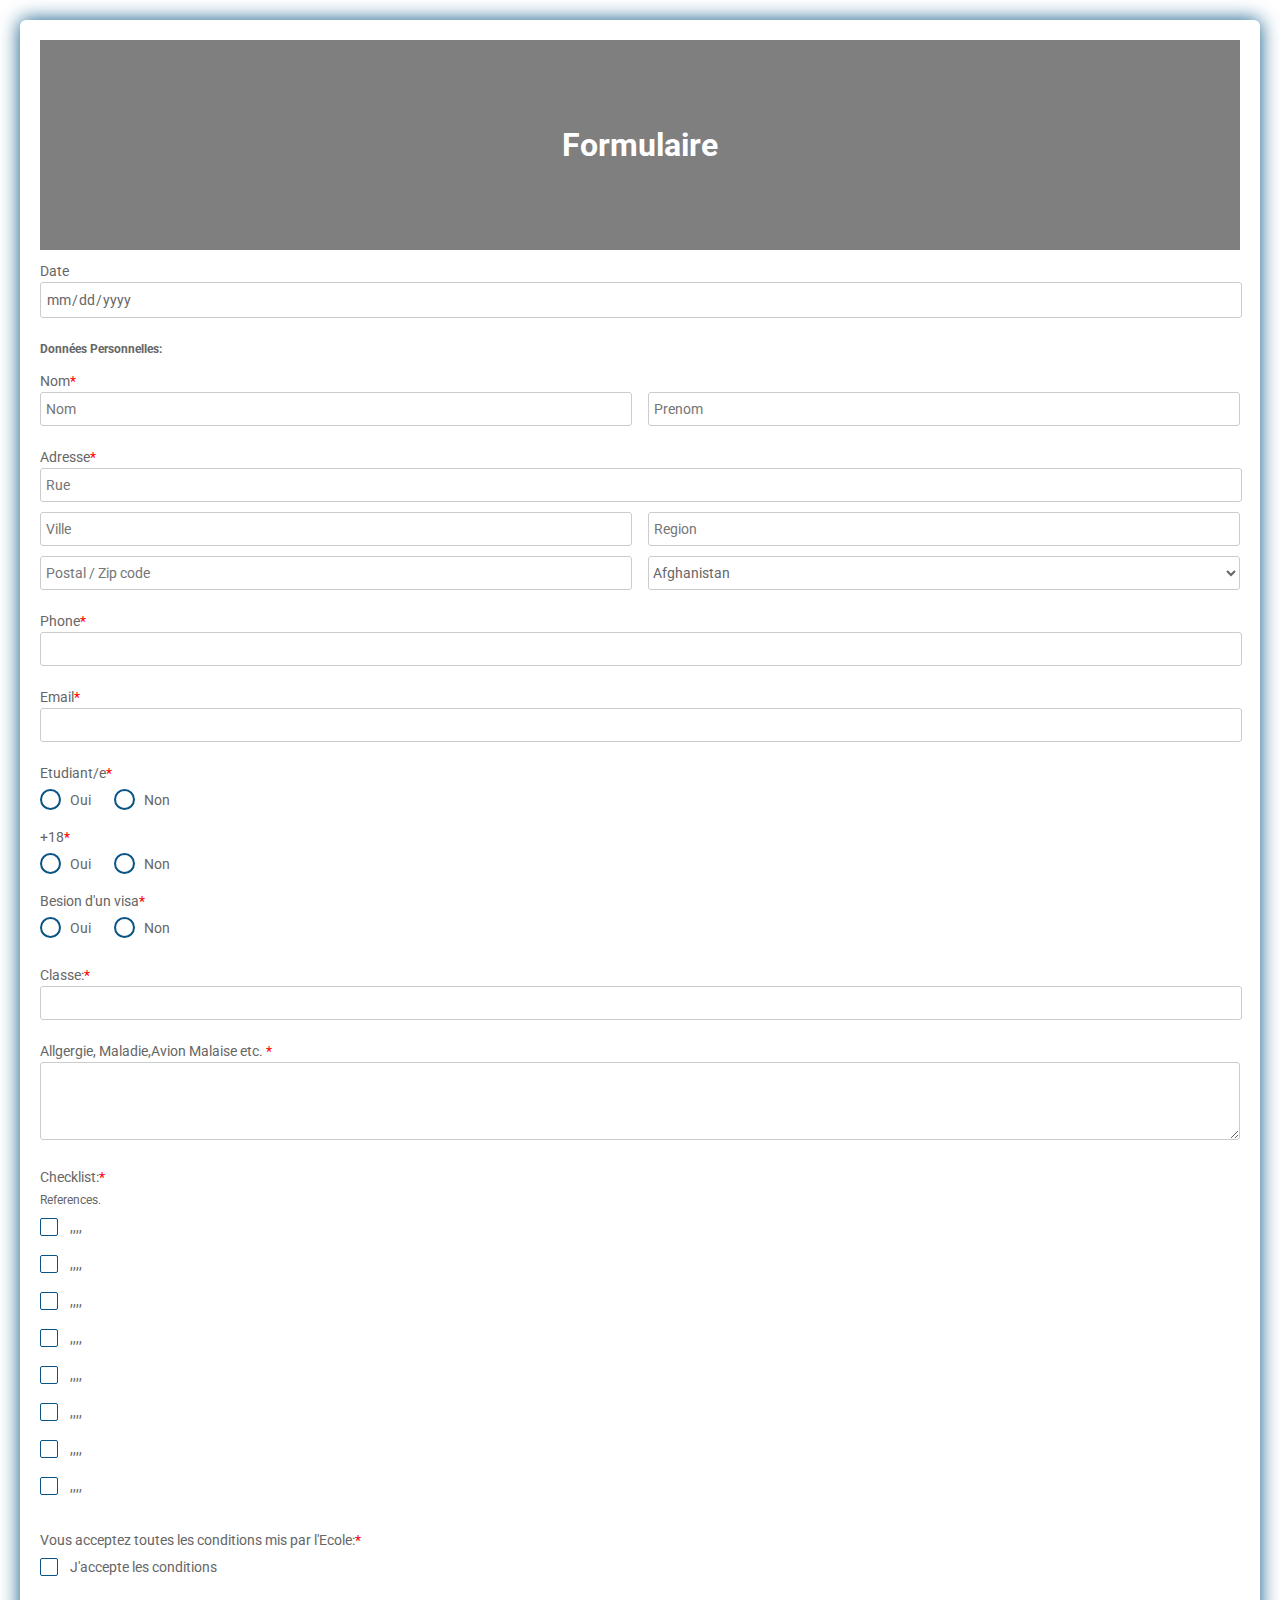
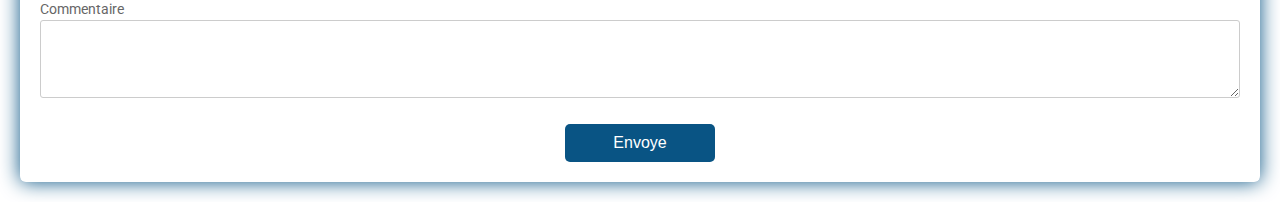
==== Projet ICT-120/go-tours/formulaire.html @ 482e05e4 "d" ====
<!DOCTYPE html>
<html>
  <head>
    <title>Formulaire</title>
    <link href="https://fonts.googleapis.com/css?family=Roboto:300,400,500,700" rel="stylesheet">
    <link rel="stylesheet" href="https://use.fontawesome.com/releases/v5.5.0/css/all.css" integrity="sha384-B4dIYHKNBt8Bc12p+WXckhzcICo0wtJAoU8YZTY5qE0Id1GSseTk6S+L3BlXeVIU" crossorigin="anonymous">
    <link rel="stylesheet" href="formulaire.css">
   <style>
     html
    </style>
  </head>
  <body>
    <div class="testbox">
    <form action="/">
      <div class="banner">
        <h1>Formulaire</h1>
      </div>
      <div class="item">    
      </div>
      <div class="item">
        <p>Date</p>
        <input type="date" name="bdate" required/>
        <i class="fas fa-calendar-alt"></i>
      </div>
      <h5>Données Personnelles:</h5>
      <div class="item">
        <p>Nom<span class="required">*</span></p>
        <div class="city-item">
        <input type="text" placeholder="Nom" name="name" required/>
        <input type="text" placeholder="Prenom" name="name" required/>
      </div>
      </div>
      <div class="item">
        <p>Adresse<span class="required">*</span></p>
        <input type="text" name="name" placeholder="Rue" required/>
        <div class="city-item">
          <input type="text" name="name" placeholder="Ville" required/>
          <input type="text" name="name" placeholder="Region" required/>
          <input type="text" name="name" placeholder="Postal / Zip code" required/>
          <select required>
            <option value="Afghanistan">Afghanistan </option>
            <option value="Afrique_Centrale">Afrique_Centrale </option>
            <option value="Afrique_du_sud">Afrique_du_Sud </option>
            <option value="Albanie">Albanie </option>
            <option value="Algerie">Algerie </option>
            <option value="Allemagne">Allemagne </option>
            <option value="Andorre">Andorre </option>
            <option value="Angola">Angola </option>
            <option value="Anguilla">Anguilla </option>
            <option value="Arabie_Saoudite">Arabie_Saoudite </option>
            <option value="Argentine">Argentine </option>
            <option value="Armenie">Armenie </option>
            <option value="Australie">Australie </option>
            <option value="Autriche">Autriche </option>
            <option value="Azerbaidjan">Azerbaidjan </option>

            <option value="Bahamas">Bahamas </option>
            <option value="Bangladesh">Bangladesh </option>
            <option value="Barbade">Barbade </option>
            <option value="Bahrein">Bahrein </option>
            <option value="Belgique">Belgique </option>
            <option value="Belize">Belize </option>
            <option value="Benin">Benin </option>
            <option value="Bermudes">Bermudes </option>
            <option value="Bielorussie">Bielorussie </option>
            <option value="Bolivie">Bolivie </option>
            <option value="Botswana">Botswana </option>
            <option value="Bhoutan">Bhoutan </option>
            <option value="Boznie_Herzegovine">Boznie_Herzegovine </option>
            <option value="Bresil">Bresil </option>
            <option value="Brunei">Brunei </option>
            <option value="Bulgarie">Bulgarie </option>
            <option value="Burkina_Faso">Burkina_Faso </option>
            <option value="Burundi">Burundi </option>

            <option value="Caiman">Caiman </option>
            <option value="Cambodge">Cambodge </option>
            <option value="Cameroun">Cameroun </option>
            <option value="Canada">Canada </option>
            <option value="Canaries">Canaries </option>
            <option value="Cap_vert">Cap_Vert </option>
            <option value="Chili">Chili </option>
            <option value="Chine">Chine </option>
            <option value="Chypre">Chypre </option>
            <option value="Colombie">Colombie </option>
            <option value="Comores">Colombie </option>
            <option value="Congo">Congo </option>
            <option value="Congo_democratique">Congo_democratique </option>
            <option value="Cook">Cook </option>
            <option value="Coree_du_Nord">Coree_du_Nord </option>
            <option value="Coree_du_Sud">Coree_du_Sud </option>
            <option value="Costa_Rica">Costa_Rica </option>
            <option value="Cote_d_Ivoire">Côte_d_Ivoire </option>
            <option value="Croatie">Croatie </option>
            <option value="Cuba">Cuba </option>

            <option value="Danemark">Danemark </option>
            <option value="Djibouti">Djibouti </option>
            <option value="Dominique">Dominique </option>

            <option value="Egypte">Egypte </option>
            <option value="Emirats_Arabes_Unis">Emirats_Arabes_Unis </option>
            <option value="Equateur">Equateur </option>
            <option value="Erythree">Erythree </option>
            <option value="Espagne">Espagne </option>
            <option value="Estonie">Estonie </option>
            <option value="Etats_Unis">Etats_Unis </option>
            <option value="Ethiopie">Ethiopie </option>

            <option value="Falkland">Falkland </option>
            <option value="Feroe">Feroe </option>
            <option value="Fidji">Fidji </option>
            <option value="Finlande">Finlande </option>
            <option value="France">France </option>

            <option value="Gabon">Gabon </option>
            <option value="Gambie">Gambie </option>
            <option value="Georgie">Georgie </option>
            <option value="Ghana">Ghana </option>
            <option value="Gibraltar">Gibraltar </option>
            <option value="Grece">Grece </option>
            <option value="Grenade">Grenade </option>
            <option value="Groenland">Groenland </option>
            <option value="Guadeloupe">Guadeloupe </option>
            <option value="Guam">Guam </option>
            <option value="Guatemala">Guatemala</option>
            <option value="Guernesey">Guernesey </option>
            <option value="Guinee">Guinee </option>
            <option value="Guinee_Bissau">Guinee_Bissau </option>
            <option value="Guinee equatoriale">Guinee_Equatoriale </option>
            <option value="Guyana">Guyana </option>
            <option value="Guyane_Francaise ">Guyane_Francaise </option>

            <option value="Haiti">Haiti </option>
            <option value="Hawaii">Hawaii </option>
            <option value="Honduras">Honduras </option>
            <option value="Hong_Kong">Hong_Kong </option>
            <option value="Hongrie">Hongrie </option>

            <option value="Inde">Inde </option>
            <option value="Indonesie">Indonesie </option>
            <option value="Iran">Iran </option>
            <option value="Iraq">Iraq </option>
            <option value="Irlande">Irlande </option>
            <option value="Islande">Islande </option>
            <option value="Israel">Israel </option>
            <option value="Italie">italie </option>

            <option value="Jamaique">Jamaique </option>
            <option value="Jan Mayen">Jan Mayen </option>
            <option value="Japon">Japon </option>
            <option value="Jersey">Jersey </option>
            <option value="Jordanie">Jordanie </option>

            <option value="Kazakhstan">Kazakhstan </option>
            <option value="Kenya">Kenya </option>
            <option value="Kirghizstan">Kirghizistan </option>
            <option value="Kiribati">Kiribati </option>
            <option value="Koweit">Koweit </option>

            <option value="Laos">Laos </option>
            <option value="Lesotho">Lesotho </option>
            <option value="Lettonie">Lettonie </option>
            <option value="Liban">Liban </option>
            <option value="Liberia">Liberia </option>
            <option value="Liechtenstein">Liechtenstein </option>
            <option value="Lituanie">Lituanie </option>
            <option value="Luxembourg">Luxembourg </option>
            <option value="Lybie">Lybie </option>

            <option value="Macao">Macao </option>
            <option value="Macedoine">Macedoine </option>
            <option value="Madagascar">Madagascar </option>
            <option value="Madère">Madère </option>
            <option value="Malaisie">Malaisie </option>
            <option value="Malawi">Malawi </option>
            <option value="Maldives">Maldives </option>
            <option value="Mali">Mali </option>
            <option value="Malte">Malte </option>
            <option value="Man">Man </option>
            <option value="Mariannes du Nord">Mariannes du Nord </option>
            <option value="Maroc">Maroc </option>
            <option value="Marshall">Marshall </option>
            <option value="Martinique">Martinique </option>
            <option value="Maurice">Maurice </option>
            <option value="Mauritanie">Mauritanie </option>
            <option value="Mayotte">Mayotte </option>
            <option value="Mexique">Mexique </option>
            <option value="Micronesie">Micronesie </option>
            <option value="Midway">Midway </option>
            <option value="Moldavie">Moldavie </option>
            <option value="Monaco">Monaco </option>
            <option value="Mongolie">Mongolie </option>
            <option value="Montserrat">Montserrat </option>
            <option value="Mozambique">Mozambique </option>

            <option value="Namibie">Namibie </option>
            <option value="Nauru">Nauru </option>
            <option value="Nepal">Nepal </option>
            <option value="Nicaragua">Nicaragua </option>
            <option value="Niger">Niger </option>
            <option value="Nigeria">Nigeria </option>
            <option value="Niue">Niue </option>
            <option value="Norfolk">Norfolk </option>
            <option value="Norvege">Norvege </option>
            <option value="Nouvelle_Caledonie">Nouvelle_Caledonie </option>
            <option value="Nouvelle_Zelande">Nouvelle_Zelande </option>

            <option value="Oman">Oman </option>
            <option value="Ouganda">Ouganda </option>
            <option value="Ouzbekistan">Ouzbekistan </option>

            <option value="Pakistan">Pakistan </option>
            <option value="Palau">Palau </option>
            <option value="Palestine">Palestine </option>
            <option value="Panama">Panama </option>
            <option value="Papouasie_Nouvelle_Guinee">Papouasie_Nouvelle_Guinee </option>
            <option value="Paraguay">Paraguay </option>
            <option value="Pays_Bas">Pays_Bas </option>
            <option value="Perou">Perou </option>
            <option value="Philippines">Philippines </option>
            <option value="Pologne">Pologne </option>
            <option value="Polynesie">Polynesie </option>
            <option value="Porto_Rico">Porto_Rico </option>
            <option value="Portugal">Portugal </option>

            <option value="Qatar">Qatar </option>

            <option value="Republique_Dominicaine">Republique_Dominicaine </option>
            <option value="Republique_Tcheque">Republique_Tcheque </option>
            <option value="Reunion">Reunion </option>
            <option value="Roumanie">Roumanie </option>
            <option value="Royaume_Uni">Royaume_Uni </option>
            <option value="Russie">Russie </option>
            <option value="Rwanda">Rwanda </option>

            <option value="Sahara Occidental">Sahara Occidental </option>
            <option value="Sainte_Lucie">Sainte_Lucie </option>
            <option value="Saint_Marin">Saint_Marin </option>
            <option value="Salomon">Salomon </option>
            <option value="Salvador">Salvador </option>
            <option value="Samoa_Occidentales">Samoa_Occidentales</option>
            <option value="Samoa_Americaine">Samoa_Americaine </option>
            <option value="Sao_Tome_et_Principe">Sao_Tome_et_Principe </option>
            <option value="Senegal">Senegal </option>
            <option value="Seychelles">Seychelles </option>
            <option value="Sierra Leone">Sierra Leone </option>
            <option value="Singapour">Singapour </option>
            <option value="Slovaquie">Slovaquie </option>
            <option value="Slovenie">Slovenie</option>
            <option value="Somalie">Somalie </option>
            <option value="Soudan">Soudan </option>
            <option value="Sri_Lanka">Sri_Lanka </option>
            <option value="Suede">Suede </option>
            <option value="Suisse">Suisse </option>
            <option value="Surinam">Surinam </option>
            <option value="Swaziland">Swaziland </option>
            <option value="Syrie">Syrie </option>

            <option value="Tadjikistan">Tadjikistan </option>
            <option value="Taiwan">Taiwan </option>
            <option value="Tonga">Tonga </option>
            <option value="Tanzanie">Tanzanie </option>
            <option value="Tchad">Tchad </option>
            <option value="Thailande">Thailande </option>
            <option value="Tibet">Tibet </option>
            <option value="Timor_Oriental">Timor_Oriental </option>
            <option value="Togo">Togo </option>
            <option value="Trinite_et_Tobago">Trinite_et_Tobago </option>
            <option value="Tristan da cunha">Tristan de cuncha </option>
            <option value="Tunisie">Tunisie </option>
            <option value="Turkmenistan">Turmenistan </option>
            <option value="Turquie">Turquie </option>

            <option value="Ukraine">Ukraine </option>
            <option value="Uruguay">Uruguay </option>

            <option value="Vanuatu">Vanuatu </option>
            <option value="Vatican">Vatican </option>
            <option value="Venezuela">Venezuela </option>
            <option value="Vierges_Americaines">Vierges_Americaines </option>
            <option value="Vierges_Britanniques">Vierges_Britanniques </option>
            <option value="Vietnam">Vietnam </option>

            <option value="Wake">Wake </option>
            <option value="Wallis et Futuma">Wallis et Futuma </option>

            <option value="Yemen">Yemen </option>
            <option value="Yougoslavie">Yougoslavie </option>

            <option value="Zambie">Zambie </option>
            <option value="Zimbabwe">Zimbabwe </option>
          </select>
        </div>
      </div>
      <div class="item">
        <p>Phone<span class="required">*</span></p>
        <input type="text" name="name" required/>
      </div>
  
      <div class="item">
        <p>Email<span class="required">*</span></p>
        <input type="text" name="name" required/>
      </div>
      <div class="question">
        <p>Etudiant/e<span class="required">*</span></p>
        <div class="question-answer">
          <input type="radio" value="none" id="radio_1"  required/>
          <label for="radio_1" class="radio"><span>Oui</span></label>
          <input type="radio" value="none" id="radio_2"  required/>
          <label for="radio_2" class="radio"><span>Non</span></label>
        </div>
      </div>
      <div class="question">
        <p>+18<span class="required">*</span></p>
        <div class="question-answer">
          <input type="radio" value="none" id="radio_3" name="Adulte" required/>
          <label for="radio_3" class="radio"><span>Oui</span></label>
          <input type="radio" value="none" id="radio_4" name="Adult" required/>
          <label for="radio_4" class="radio"><span>Non</span></label>
        </div>
      </div>
      <div class="question">
        <p>Besion d'un visa<span class="required">*</span></p>
        <div class="question-answer">
          <input type="radio" value="none" id="radio_5" name="Visa" required/>
          <label for="radio_5" class="radio"><span>Oui</span></label>
          <input type="radio" value="none" id="radio_6" name="Visa" required/>
          <label for="radio_6" class="radio"><span>Non</span></label>
        </div>
      </div>
      <div class="item">
        <p>Classe:<span class="required">*</span></p>
        <input type="text" name="name" />
      </div>
      <div class="item">
        <p>Allgergie, Maladie,Avion Malaise etc. <span class="required">*</span></p>
        <textarea rows="3" required></textarea>
      </div>
      <div class="question">
        <p>Checklist:<span class="required">*</span></p>
        <small>References.</small>
        <div class="question-answer checkbox-item">
          <div>
            <input type="checkbox" value="none" id="check_1" name="checklist" required/>
            <label for="check_1" class="check"><span>,,,,</span></label>
          </div>
          <div>
            <input type="checkbox" value="none" id="check_2" name="checklist" required/>
            <label for="check_2" class="check"><span>,,,,</span></label>
          </div>
          <div>
            <input type="checkbox" value="none" id="check_3" name="checklist" required/>
            <label for="check_3" class="check"><span>,,,,</span></label>
          </div>
          <div>
            <input type="checkbox" value="none" id="check_4" name="checklist" required/>
            <label for="check_4" class="check"><span>,,,,</span></label>
          </div>
          <div>
            <input type="checkbox" value="none" id="check_5" name="checklist" required/>
            <label for="check_5" class="check"><span>,,,,</span></label>
          </div>
          <div>
            <input type="checkbox" value="none" id="check_6" name="checklist" required/>
            <label for="check_6" class="check"><span>,,,,</span></label>
          </div>
          <div>
            <input type="checkbox" value="none" id="check_7" name="checklist" required/>
            <label for="check_7" class="check"><span>,,,,</span></label>
          </div>
          <div>
            <input type="checkbox" value="none" id="check_8" name="checklist" required/>
            <label for="check_8" class="check"><span>,,,,</span></label>
          </div>
          </div
        </div>
        <br />
        <div class="question">
          <p>Vous acceptez toutes les conditions mis par l'Ecole:<span class="required">*</span></p>
          <div class="question-answer checkbox-item">
            <div>
              <input type="checkbox" value="none" id="check_9" name="check" required/>
              <label for="check_9" class="check"><span>J'accepte les conditions </a></span></label>
            </div>
          </div>
        </div>
        <div class="item">
          <p>Commentaire</p>
          <textarea rows="3" required></textarea>
        </div>
        <div class="btn-block">
          <button type="submit" href="/">Envoye</button>
        </div>
    </form>
    </div>
  </body>
</html>
---- Projet ICT-120/go-tours/formulaire.css ----
body {
    min-height: 100%;
    }
    body, div, form, input, select, textarea, p { 
    padding: 0;
    margin: 0;
    outline: none;
    font-family: Roboto, Arial, sans-serif;
    font-size: 14px;
    color: #666;
    line-height: 22px;
    }
    h1 {
    position: absolute;
    margin: 0;
    font-size: 32px;
    color: #fff;
    z-index: 2;
    }
    h5 {
    margin: 10px 0;
    }
    .testbox {
    display: flex;
    justify-content: center;
    align-items: center;
    height: inherit;
    padding: 20px;
    }
    form {
    width: 100%;
    padding: 20px;
    border-radius: 6px;
    background: #fff;
    box-shadow: 0 0 20px 0 #095484; 
    }
    .banner {
    position: relative;
    height: 210px;
    background-image: url("/uploads/media/default/0001/01/c43630149befa5c9559813f72e99bcb6bf149e62.jpeg");  
    background-size: cover;
    display: flex;
    justify-content: center;
    align-items: center;
    text-align: center;
    }
    .banner::after {
    content: "";
    background-color: rgba(0, 0, 0, 0.5); 
    position: absolute;
    width: 100%;
    height: 100%;
    }
    input, select, textarea {
    margin-bottom: 10px;
    border: 1px solid #ccc;
    border-radius: 3px;
    }
    input {
    width: calc(100% - 10px);
    padding: 5px;
    }
    select {
    width: 100%;
    padding: 7px 0;
    background: transparent;
    }
    textarea {
    width: calc(100% - 12px);
    padding: 5px;
    }
    .item:hover p, .item:hover i, .question:hover p, .question label:hover, input:hover::placeholder, a {
    color: #095484;
    }
    .item input:hover, .item select:hover, .item textarea:hover {
    border: 1px solid transparent;
    box-shadow: 0 0 6px 0 #095484;
    color: #095484;
    }
    .item {
    position: relative;
    margin: 10px 0;
    }
    input[type="date"]::-webkit-inner-spin-button {
    display: none;
    }
    .item i, input[type="date"]::-webkit-calendar-picker-indicator {
    position: absolute;
    font-size: 20px;
    color: #a9a9a9;
    }
    .item i {
    right: 2%;
    top: 30px;
    z-index: 1;
    }
    [type="date"]::-webkit-calendar-picker-indicator {
    right: 1%;
    z-index: 2;
    opacity: 0;
    cursor: pointer;
    }
    input[type=radio], input[type=checkbox]  {
    display: none;
    }
    label.radio, label.check {
    position: relative;
    display: inline-block;
    margin: 5px 20px 15px 0;
    cursor: pointer;
    }
    .question span {
    margin-left: 30px;
    }
    span.required {
    margin-left: 0;
    color: red;
    }
    .checkbox-item label {
    margin: 5px 20px 10px 0;
    }
    label.radio:before, label.check:before {
    content: "";
    position: absolute;
    left: 0;
    }
    label.radio:before {
    width: 17px;
    height: 17px;
    border-radius: 50%;
    border: 2px solid #095484;
    }
    label.check:before {
    top: 2px;
    width: 16px;
    height: 16px;
    border-radius: 2px;
    border: 1px solid #095484;
    }
    input[type=checkbox]:checked + .check:before {
    background: #095484;
    }
    label.radio:after {
    left: 5px;
    border: 3px solid #095484;
    }
    label.check:after {
    left: 4px;
    border: 3px solid #fff;
    }
    label.radio:after, label.check:after {
    content: "";
    position: absolute;
    top: 6px;
    width: 8px;
    height: 4px;
    background: transparent;
    border-top: none;
    border-right: none;
    transform: rotate(-45deg);
    opacity: 0;
    }
    input[type=radio]:checked + label:after, input[type=checkbox]:checked + label:after {
    opacity: 1;
    }
    .btn-block {
    margin-top: 10px;
    text-align: center;
    }
    button {
    width: 150px;
    padding: 10px;
    border: none;
    border-radius: 5px; 
    background: #095484;
    font-size: 16px;
    color: #fff;
    cursor: pointer;
    }
    button:hover {
    background: #0666a3;
    }
    @media (min-width: 568px) {
    .city-item {
    display: flex;
    flex-wrap: wrap;
    justify-content: space-between;
    }
    .city-item input {
    width: calc(50% - 20px);
    }
    .city-item select {
    width: calc(50% - 8px);
    }
    }
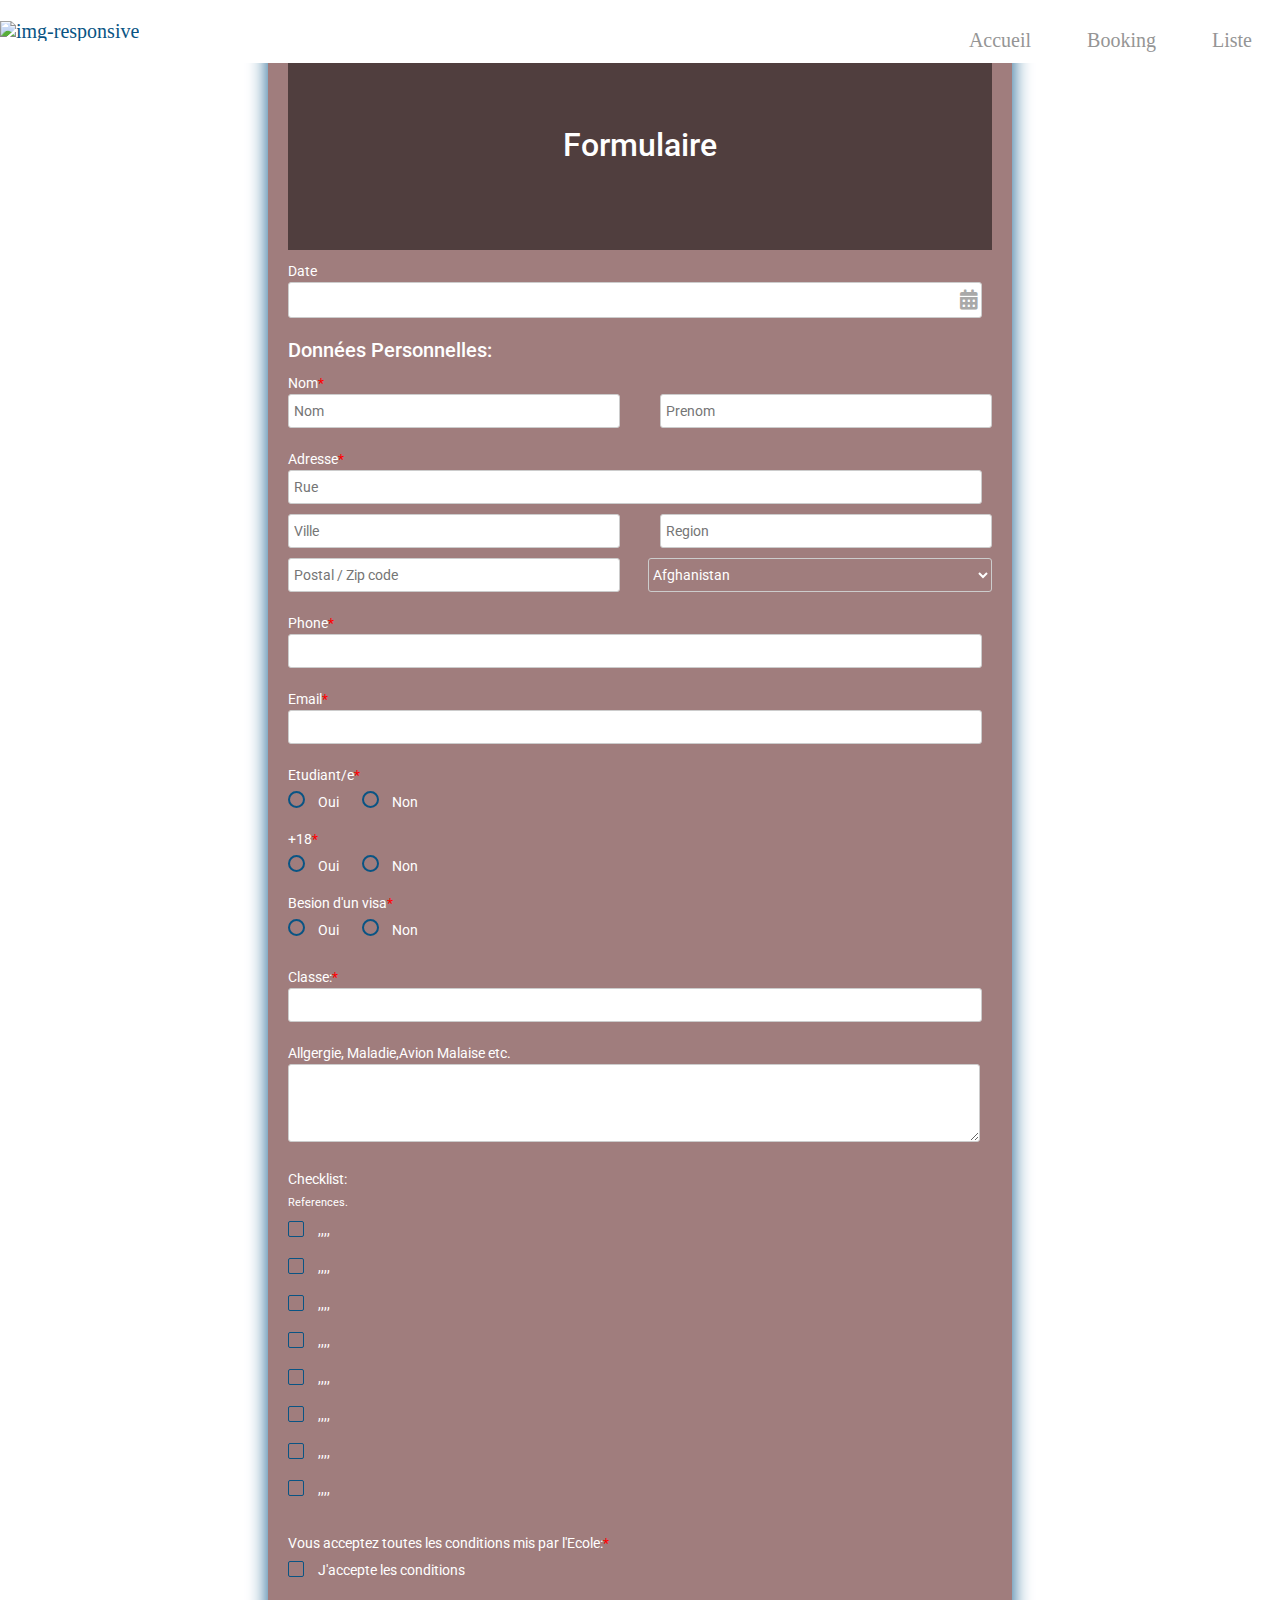
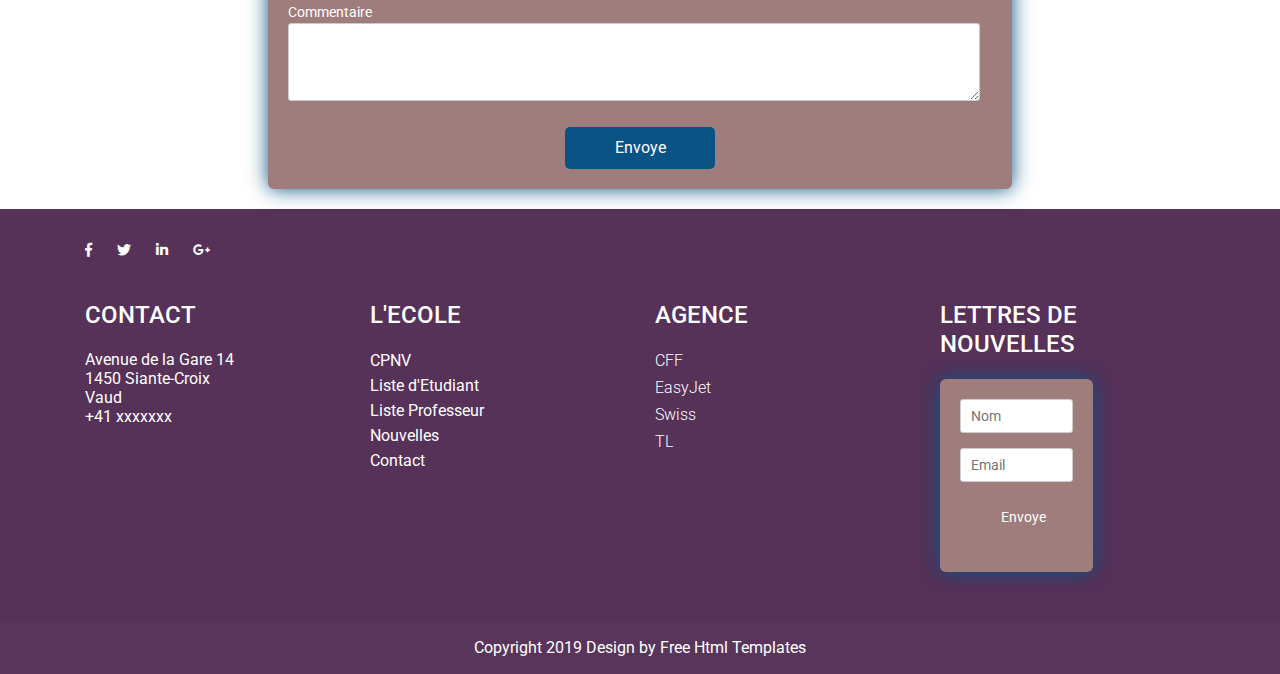
==== commit 56c8fb21: "g" ====
--- a/Projet ICT-120/go-tours/formulaire.html
+++ b/Projet ICT-120/go-tours/formulaire.html
@@ -1,398 +1,490 @@
 <!DOCTYPE html>
 <html>
-  <head>
-    <title>Formulaire</title>
-    <link href="https://fonts.googleapis.com/css?family=Roboto:300,400,500,700" rel="stylesheet">
-    <link rel="stylesheet" href="https://use.fontawesome.com/releases/v5.5.0/css/all.css" integrity="sha384-B4dIYHKNBt8Bc12p+WXckhzcICo0wtJAoU8YZTY5qE0Id1GSseTk6S+L3BlXeVIU" crossorigin="anonymous">
-    <link rel="stylesheet" href="formulaire.css">
-   <style>
-     html
-    </style>
-  </head>
-  <body>
+    <head>
+        <meta charset="utf-8">
+        <meta name="viewport" content="width=device-width, initial-scale=1.0">
+        <title>Voyge en Ecole</title>
+        <link rel="stylesheet" href="css/bootstrap.min.css">
+        <link rel="stylesheet" href="css/style.css">
+        <link rel="stylesheet" href="css/formulaire.css">
+        <link rel="stylesheet" href="css/fontawesome.min.css">
+        <link href="https://fonts.googleapis.com/css?family=Open+Sans|Roboto" rel="stylesheet">
+   
+        <script src="https://ajax.googleapis.com/ajax/libs/jquery/3.5.1/jquery.min.js"></script>
+        <script src="https://cdnjs.cloudflare.com/ajax/libs/popper.js/1.16.0/umd/popper.min.js"></script>
+        <script src="https://maxcdn.bootstrapcdn.com/bootstrap/4.5.2/js/bootstrap.min.js"></script>
+    
+    </head>
+    <body>
+
+        <nav class="navbar navbar-expand-md fixed-top">
+          
+            <button class="navbar-toggler" type="button" data-toggle="collapse" data-target="#nav-content" aria-controls="nav-content" aria-expanded="false" aria-label="Toggle navigation">
+            <i class="fas fa-bars"></i>
+            </button>
+
+            <div class="collapse navbar-collapse" id="nav-content">
+              <a href="#" class="logo">
+                  <img src="logo.png" alt="img-responsive">
+              </a>
+                <ul class="navbar-nav ml-auto">
+                    <li class="nav-item">
+                        <a class="nav-link" href="index.html">Accueil</a>
+                    </li>
+                    <li class="nav-item">
+                        <a class="nav-link" href="formulaire.html">Booking</a>
+                    </li>
+             
+                    <li class="nav-item">
+                        <a class="nav-link" href="liste.html">Liste</a>
+                    </li>
+                </ul>
+            </div>
+        </nav>
+        
+        
     <div class="testbox">
-    <form action="/">
-      <div class="banner">
-        <h1>Formulaire</h1>
+      <form action="liste.html">
+        <div class="banner">
+          <h1>Formulaire</h1>
+        </div>
+        <div class="item">    
+        </div>
+        <div class="item">
+          <p>Date</p>
+          <input type="date" name="bdate" required/>
+          <i class="fas fa-calendar-alt"></i>
+        </div>
+        <h5>Données Personnelles:</h5>
+        <div class="item">
+          <p>Nom<span class="required">*</span></p>
+          <div class="city-item">
+          <input type="text" placeholder="Nom" name="name" required/>
+          <input type="text" placeholder="Prenom" name="firstname" required/>
+        </div>
+        </div>
+        <div class="item">
+          <p>Adresse<span class="required">*</span></p>
+          <input type="text" name="name" placeholder="Rue" required/>
+          <div class="city-item">
+            <input type="text" name="name" placeholder="Ville" required/>
+            <input type="text" name="name" placeholder="Region" required/>
+            <input type="text" name="name" placeholder="Postal / Zip code" required/>
+            <select required>
+              <option value="Afghanistan">Afghanistan </option>
+              <option value="Afrique_Centrale">Afrique_Centrale </option>
+              <option value="Afrique_du_sud">Afrique_du_Sud </option>
+              <option value="Albanie">Albanie </option>
+              <option value="Algerie">Algerie </option>
+              <option value="Allemagne">Allemagne </option>
+              <option value="Andorre">Andorre </option>
+              <option value="Angola">Angola </option>
+              <option value="Anguilla">Anguilla </option>
+              <option value="Arabie_Saoudite">Arabie_Saoudite </option>
+              <option value="Argentine">Argentine </option>
+              <option value="Armenie">Armenie </option>
+              <option value="Australie">Australie </option>
+              <option value="Autriche">Autriche </option>
+              <option value="Azerbaidjan">Azerbaidjan </option>
+  
+              <option value="Bahamas">Bahamas </option>
+              <option value="Bangladesh">Bangladesh </option>
+              <option value="Barbade">Barbade </option>
+              <option value="Bahrein">Bahrein </option>
+              <option value="Belgique">Belgique </option>
+              <option value="Belize">Belize </option>
+              <option value="Benin">Benin </option>
+              <option value="Bermudes">Bermudes </option>
+              <option value="Bielorussie">Bielorussie </option>
+              <option value="Bolivie">Bolivie </option>
+              <option value="Botswana">Botswana </option>
+              <option value="Bhoutan">Bhoutan </option>
+              <option value="Boznie_Herzegovine">Boznie_Herzegovine </option>
+              <option value="Bresil">Bresil </option>
+              <option value="Brunei">Brunei </option>
+              <option value="Bulgarie">Bulgarie </option>
+              <option value="Burkina_Faso">Burkina_Faso </option>
+              <option value="Burundi">Burundi </option>
+  
+              <option value="Caiman">Caiman </option>
+              <option value="Cambodge">Cambodge </option>
+              <option value="Cameroun">Cameroun </option>
+              <option value="Canada">Canada </option>
+              <option value="Canaries">Canaries </option>
+              <option value="Cap_vert">Cap_Vert </option>
+              <option value="Chili">Chili </option>
+              <option value="Chine">Chine </option>
+              <option value="Chypre">Chypre </option>
+              <option value="Colombie">Colombie </option>
+              <option value="Comores">Colombie </option>
+              <option value="Congo">Congo </option>
+              <option value="Congo_democratique">Congo_democratique </option>
+              <option value="Cook">Cook </option>
+              <option value="Coree_du_Nord">Coree_du_Nord </option>
+              <option value="Coree_du_Sud">Coree_du_Sud </option>
+              <option value="Costa_Rica">Costa_Rica </option>
+              <option value="Cote_d_Ivoire">Côte_d_Ivoire </option>
+              <option value="Croatie">Croatie </option>
+              <option value="Cuba">Cuba </option>
+  
+              <option value="Danemark">Danemark </option>
+              <option value="Djibouti">Djibouti </option>
+              <option value="Dominique">Dominique </option>
+  
+              <option value="Egypte">Egypte </option>
+              <option value="Emirats_Arabes_Unis">Emirats_Arabes_Unis </option>
+              <option value="Equateur">Equateur </option>
+              <option value="Erythree">Erythree </option>
+              <option value="Espagne">Espagne </option>
+              <option value="Estonie">Estonie </option>
+              <option value="Etats_Unis">Etats_Unis </option>
+              <option value="Ethiopie">Ethiopie </option>
+  
+              <option value="Falkland">Falkland </option>
+              <option value="Feroe">Feroe </option>
+              <option value="Fidji">Fidji </option>
+              <option value="Finlande">Finlande </option>
+              <option value="France">France </option>
+  
+              <option value="Gabon">Gabon </option>
+              <option value="Gambie">Gambie </option>
+              <option value="Georgie">Georgie </option>
+              <option value="Ghana">Ghana </option>
+              <option value="Gibraltar">Gibraltar </option>
+              <option value="Grece">Grece </option>
+              <option value="Grenade">Grenade </option>
+              <option value="Groenland">Groenland </option>
+              <option value="Guadeloupe">Guadeloupe </option>
+              <option value="Guam">Guam </option>
+              <option value="Guatemala">Guatemala</option>
+              <option value="Guernesey">Guernesey </option>
+              <option value="Guinee">Guinee </option>
+              <option value="Guinee_Bissau">Guinee_Bissau </option>
+              <option value="Guinee equatoriale">Guinee_Equatoriale </option>
+              <option value="Guyana">Guyana </option>
+              <option value="Guyane_Francaise ">Guyane_Francaise </option>
+  
+              <option value="Haiti">Haiti </option>
+              <option value="Hawaii">Hawaii </option>
+              <option value="Honduras">Honduras </option>
+              <option value="Hong_Kong">Hong_Kong </option>
+              <option value="Hongrie">Hongrie </option>
+  
+              <option value="Inde">Inde </option>
+              <option value="Indonesie">Indonesie </option>
+              <option value="Iran">Iran </option>
+              <option value="Iraq">Iraq </option>
+              <option value="Irlande">Irlande </option>
+              <option value="Islande">Islande </option>
+              <option value="Israel">Israel </option>
+              <option value="Italie">italie </option>
+  
+              <option value="Jamaique">Jamaique </option>
+              <option value="Jan Mayen">Jan Mayen </option>
+              <option value="Japon">Japon </option>
+              <option value="Jersey">Jersey </option>
+              <option value="Jordanie">Jordanie </option>
+  
+              <option value="Kazakhstan">Kazakhstan </option>
+              <option value="Kenya">Kenya </option>
+              <option value="Kirghizstan">Kirghizistan </option>
+              <option value="Kiribati">Kiribati </option>
+              <option value="Koweit">Koweit </option>
+  
+              <option value="Laos">Laos </option>
+              <option value="Lesotho">Lesotho </option>
+              <option value="Lettonie">Lettonie </option>
+              <option value="Liban">Liban </option>
+              <option value="Liberia">Liberia </option>
+              <option value="Liechtenstein">Liechtenstein </option>
+              <option value="Lituanie">Lituanie </option>
+              <option value="Luxembourg">Luxembourg </option>
+              <option value="Lybie">Lybie </option>
+  
+              <option value="Macao">Macao </option>
+              <option value="Macedoine">Macedoine </option>
+              <option value="Madagascar">Madagascar </option>
+              <option value="Madère">Madère </option>
+              <option value="Malaisie">Malaisie </option>
+              <option value="Malawi">Malawi </option>
+              <option value="Maldives">Maldives </option>
+              <option value="Mali">Mali </option>
+              <option value="Malte">Malte </option>
+              <option value="Man">Man </option>
+              <option value="Mariannes du Nord">Mariannes du Nord </option>
+              <option value="Maroc">Maroc </option>
+              <option value="Marshall">Marshall </option>
+              <option value="Martinique">Martinique </option>
+              <option value="Maurice">Maurice </option>
+              <option value="Mauritanie">Mauritanie </option>
+              <option value="Mayotte">Mayotte </option>
+              <option value="Mexique">Mexique </option>
+              <option value="Micronesie">Micronesie </option>
+              <option value="Midway">Midway </option>
+              <option value="Moldavie">Moldavie </option>
+              <option value="Monaco">Monaco </option>
+              <option value="Mongolie">Mongolie </option>
+              <option value="Montserrat">Montserrat </option>
+              <option value="Mozambique">Mozambique </option>
+  
+              <option value="Namibie">Namibie </option>
+              <option value="Nauru">Nauru </option>
+              <option value="Nepal">Nepal </option>
+              <option value="Nicaragua">Nicaragua </option>
+              <option value="Niger">Niger </option>
+              <option value="Nigeria">Nigeria </option>
+              <option value="Niue">Niue </option>
+              <option value="Norfolk">Norfolk </option>
+              <option value="Norvege">Norvege </option>
+              <option value="Nouvelle_Caledonie">Nouvelle_Caledonie </option>
+              <option value="Nouvelle_Zelande">Nouvelle_Zelande </option>
+  
+              <option value="Oman">Oman </option>
+              <option value="Ouganda">Ouganda </option>
+              <option value="Ouzbekistan">Ouzbekistan </option>
+  
+              <option value="Pakistan">Pakistan </option>
+              <option value="Palau">Palau </option>
+              <option value="Palestine">Palestine </option>
+              <option value="Panama">Panama </option>
+              <option value="Papouasie_Nouvelle_Guinee">Papouasie_Nouvelle_Guinee </option>
+              <option value="Paraguay">Paraguay </option>
+              <option value="Pays_Bas">Pays_Bas </option>
+              <option value="Perou">Perou </option>
+              <option value="Philippines">Philippines </option>
+              <option value="Pologne">Pologne </option>
+              <option value="Polynesie">Polynesie </option>
+              <option value="Porto_Rico">Porto_Rico </option>
+              <option value="Portugal">Portugal </option>
+  
+              <option value="Qatar">Qatar </option>
+  
+              <option value="Republique_Dominicaine">Republique_Dominicaine </option>
+              <option value="Republique_Tcheque">Republique_Tcheque </option>
+              <option value="Reunion">Reunion </option>
+              <option value="Roumanie">Roumanie </option>
+              <option value="Royaume_Uni">Royaume_Uni </option>
+              <option value="Russie">Russie </option>
+              <option value="Rwanda">Rwanda </option>
+  
+              <option value="Sahara Occidental">Sahara Occidental </option>
+              <option value="Sainte_Lucie">Sainte_Lucie </option>
+              <option value="Saint_Marin">Saint_Marin </option>
+              <option value="Salomon">Salomon </option>
+              <option value="Salvador">Salvador </option>
+              <option value="Samoa_Occidentales">Samoa_Occidentales</option>
+              <option value="Samoa_Americaine">Samoa_Americaine </option>
+              <option value="Sao_Tome_et_Principe">Sao_Tome_et_Principe </option>
+              <option value="Senegal">Senegal </option>
+              <option value="Seychelles">Seychelles </option>
+              <option value="Sierra Leone">Sierra Leone </option>
+              <option value="Singapour">Singapour </option>
+              <option value="Slovaquie">Slovaquie </option>
+              <option value="Slovenie">Slovenie</option>
+              <option value="Somalie">Somalie </option>
+              <option value="Soudan">Soudan </option>
+              <option value="Sri_Lanka">Sri_Lanka </option>
+              <option value="Suede">Suede </option>
+              <option value="Suisse">Suisse </option>
+              <option value="Surinam">Surinam </option>
+              <option value="Swaziland">Swaziland </option>
+              <option value="Syrie">Syrie </option>
+  
+              <option value="Tadjikistan">Tadjikistan </option>
+              <option value="Taiwan">Taiwan </option>
+              <option value="Tonga">Tonga </option>
+              <option value="Tanzanie">Tanzanie </option>
+              <option value="Tchad">Tchad </option>
+              <option value="Thailande">Thailande </option>
+              <option value="Tibet">Tibet </option>
+              <option value="Timor_Oriental">Timor_Oriental </option>
+              <option value="Togo">Togo </option>
+              <option value="Trinite_et_Tobago">Trinite_et_Tobago </option>
+              <option value="Tristan da cunha">Tristan de cuncha </option>
+              <option value="Tunisie">Tunisie </option>
+              <option value="Turkmenistan">Turmenistan </option>
+              <option value="Turquie">Turquie </option>
+  
+              <option value="Ukraine">Ukraine </option>
+              <option value="Uruguay">Uruguay </option>
+  
+              <option value="Vanuatu">Vanuatu </option>
+              <option value="Vatican">Vatican </option>
+              <option value="Venezuela">Venezuela </option>
+              <option value="Vierges_Americaines">Vierges_Americaines </option>
+              <option value="Vierges_Britanniques">Vierges_Britanniques </option>
+              <option value="Vietnam">Vietnam </option>
+  
+              <option value="Wake">Wake </option>
+              <option value="Wallis et Futuma">Wallis et Futuma </option>
+  
+              <option value="Yemen">Yemen </option>
+              <option value="Yougoslavie">Yougoslavie </option>
+  
+              <option value="Zambie">Zambie </option>
+              <option value="Zimbabwe">Zimbabwe </option>
+            </select>
+          </div>
+        </div>
+        <div class="item">
+          <p>Phone<span class="required">*</span></p>
+          <input type="text" name="name" required/>
+        </div>
+    
+        <div class="item">
+          <p>Email<span class="required">*</span></p>
+          <input type="text" name="name" required/>
+        </div>
+        <div class="question">
+          <p>Etudiant/e<span class="required">*</span></p>
+          <div class="question-answer">
+            <input type="radio" value="none" id="radio_1" name="Etudiant" required/>
+            <label for="radio_1" class="radio"><span>Oui</span></label>
+            <input type="radio" value="none" id="radio_2" name="Etudiant" required/>
+            <label for="radio_2" class="radio"><span>Non</span></label>
+          </div>
+        </div>
+        <div class="question">
+          <p>+18<span class="required">*</span></p>
+          <div class="question-answer">
+            <input type="radio" value="none" id="radio_3" name="Adult" required/>
+            <label for="radio_3" class="radio"><span>Oui</span></label>
+            <input type="radio" value="none" id="radio_4" name="Adult" required/>
+            <label for="radio_4" class="radio"><span>Non</span></label>
+          </div>
+        </div>
+        <div class="question">
+          <p>Besion d'un visa<span class="required">*</span></p>
+          <div class="question-answer">
+            <input type="radio" value="none" id="radio_5" name="Visa" required/>
+            <label for="radio_5" class="radio"><span>Oui</span></label>
+            <input type="radio" value="none" id="radio_6" name="Visa" required/>
+            <label for="radio_6" class="radio"><span>Non</span></label>
+          </div>
+        </div>
+        <div class="item">
+          <p>Classe:<span class="required">*</span></p>
+          <input type="text" name="name" />
+        </div>
+        <div class="item">
+          <p>Allgergie, Maladie,Avion Malaise etc. </p>
+          <textarea rows="3"></textarea>
+        </div>
+        <div class="question">
+          <p>Checklist:</p>
+          <small>References.</small>
+          <div class="question-answer checkbox-item">
+            <div>
+              <input type="checkbox" value="none" id="check_1" name="checklist"/>
+              <label for="check_1" class="check"><span>,,,,</span></label>
+            </div>
+            <div>
+              <input type="checkbox" value="none" id="check_2" name="checklist"/>
+              <label for="check_2" class="check"><span>,,,,</span></label>
+            </div>
+            <div>
+              <input type="checkbox" value="none" id="check_3" name="checklist"/>
+              <label for="check_3" class="check"><span>,,,,</span></label>
+            </div>
+            <div>
+              <input type="checkbox" value="none" id="check_4" name="checklist"/>
+              <label for="check_4" class="check"><span>,,,,</span></label>
+            </div>
+            <div>
+              <input type="checkbox" value="none" id="check_5" name="checklist"/>
+              <label for="check_5" class="check"><span>,,,,</span></label>
+            </div>
+            <div>
+              <input type="checkbox" value="none" id="check_6" name="checklist"/>
+              <label for="check_6" class="check"><span>,,,,</span></label>
+            </div>
+            <div>
+              <input type="checkbox" value="none" id="check_7" name="checklist"/>
+              <label for="check_7" class="check"><span>,,,,</span></label>
+            </div>
+            <div>
+              <input type="checkbox" value="none" id="check_8" name="checklist"/>
+              <label for="check_8" class="check"><span>,,,,</span></label>
+            </div>
+          </div>
+          </div>
+          <br>
+          <div class="question">
+            <p>Vous acceptez toutes les conditions mis par l'Ecole:<span class="required">*</span></p>
+            <div class="question-answer checkbox-item">
+              <div>
+                <input type="checkbox" value="none" id="check_9" name="check" required/>
+                <label for="check_9" class="check"><span>J'accepte les conditions </a></span></label>
+              </div>
+            </div>
+          </div>
+          <div class="item">
+            <p>Commentaire</p>
+            <textarea rows="3"></textarea>
+          </div>
+          <div class="btn-block">
+            <button type="submit" href="données.txt" onclick="liste()">Envoye</button>
+          </div>
+      </form>
       </div>
-      <div class="item">    
-      </div>
-      <div class="item">
-        <p>Date</p>
-        <input type="date" name="bdate" required/>
-        <i class="fas fa-calendar-alt"></i>
-      </div>
-      <h5>Données Personnelles:</h5>
-      <div class="item">
-        <p>Nom<span class="required">*</span></p>
-        <div class="city-item">
-        <input type="text" placeholder="Nom" name="name" required/>
-        <input type="text" placeholder="Prenom" name="name" required/>
-      </div>
-      </div>
-      <div class="item">
-        <p>Adresse<span class="required">*</span></p>
-        <input type="text" name="name" placeholder="Rue" required/>
-        <div class="city-item">
-          <input type="text" name="name" placeholder="Ville" required/>
-          <input type="text" name="name" placeholder="Region" required/>
-          <input type="text" name="name" placeholder="Postal / Zip code" required/>
-          <select required>
-            <option value="Afghanistan">Afghanistan </option>
-            <option value="Afrique_Centrale">Afrique_Centrale </option>
-            <option value="Afrique_du_sud">Afrique_du_Sud </option>
-            <option value="Albanie">Albanie </option>
-            <option value="Algerie">Algerie </option>
-            <option value="Allemagne">Allemagne </option>
-            <option value="Andorre">Andorre </option>
-            <option value="Angola">Angola </option>
-            <option value="Anguilla">Anguilla </option>
-            <option value="Arabie_Saoudite">Arabie_Saoudite </option>
-            <option value="Argentine">Argentine </option>
-            <option value="Armenie">Armenie </option>
-            <option value="Australie">Australie </option>
-            <option value="Autriche">Autriche </option>
-            <option value="Azerbaidjan">Azerbaidjan </option>
 
-            <option value="Bahamas">Bahamas </option>
-            <option value="Bangladesh">Bangladesh </option>
-            <option value="Barbade">Barbade </option>
-            <option value="Bahrein">Bahrein </option>
-            <option value="Belgique">Belgique </option>
-            <option value="Belize">Belize </option>
-            <option value="Benin">Benin </option>
-            <option value="Bermudes">Bermudes </option>
-            <option value="Bielorussie">Bielorussie </option>
-            <option value="Bolivie">Bolivie </option>
-            <option value="Botswana">Botswana </option>
-            <option value="Bhoutan">Bhoutan </option>
-            <option value="Boznie_Herzegovine">Boznie_Herzegovine </option>
-            <option value="Bresil">Bresil </option>
-            <option value="Brunei">Brunei </option>
-            <option value="Bulgarie">Bulgarie </option>
-            <option value="Burkina_Faso">Burkina_Faso </option>
-            <option value="Burundi">Burundi </option>
-
-            <option value="Caiman">Caiman </option>
-            <option value="Cambodge">Cambodge </option>
-            <option value="Cameroun">Cameroun </option>
-            <option value="Canada">Canada </option>
-            <option value="Canaries">Canaries </option>
-            <option value="Cap_vert">Cap_Vert </option>
-            <option value="Chili">Chili </option>
-            <option value="Chine">Chine </option>
-            <option value="Chypre">Chypre </option>
-            <option value="Colombie">Colombie </option>
-            <option value="Comores">Colombie </option>
-            <option value="Congo">Congo </option>
-            <option value="Congo_democratique">Congo_democratique </option>
-            <option value="Cook">Cook </option>
-            <option value="Coree_du_Nord">Coree_du_Nord </option>
-            <option value="Coree_du_Sud">Coree_du_Sud </option>
-            <option value="Costa_Rica">Costa_Rica </option>
-            <option value="Cote_d_Ivoire">Côte_d_Ivoire </option>
-            <option value="Croatie">Croatie </option>
-            <option value="Cuba">Cuba </option>
-
-            <option value="Danemark">Danemark </option>
-            <option value="Djibouti">Djibouti </option>
-            <option value="Dominique">Dominique </option>
-
-            <option value="Egypte">Egypte </option>
-            <option value="Emirats_Arabes_Unis">Emirats_Arabes_Unis </option>
-            <option value="Equateur">Equateur </option>
-            <option value="Erythree">Erythree </option>
-            <option value="Espagne">Espagne </option>
-            <option value="Estonie">Estonie </option>
-            <option value="Etats_Unis">Etats_Unis </option>
-            <option value="Ethiopie">Ethiopie </option>
-
-            <option value="Falkland">Falkland </option>
-            <option value="Feroe">Feroe </option>
-            <option value="Fidji">Fidji </option>
-            <option value="Finlande">Finlande </option>
-            <option value="France">France </option>
-
-            <option value="Gabon">Gabon </option>
-            <option value="Gambie">Gambie </option>
-            <option value="Georgie">Georgie </option>
-            <option value="Ghana">Ghana </option>
-            <option value="Gibraltar">Gibraltar </option>
-            <option value="Grece">Grece </option>
-            <option value="Grenade">Grenade </option>
-            <option value="Groenland">Groenland </option>
-            <option value="Guadeloupe">Guadeloupe </option>
-            <option value="Guam">Guam </option>
-            <option value="Guatemala">Guatemala</option>
-            <option value="Guernesey">Guernesey </option>
-            <option value="Guinee">Guinee </option>
-            <option value="Guinee_Bissau">Guinee_Bissau </option>
-            <option value="Guinee equatoriale">Guinee_Equatoriale </option>
-            <option value="Guyana">Guyana </option>
-            <option value="Guyane_Francaise ">Guyane_Francaise </option>
-
-            <option value="Haiti">Haiti </option>
-            <option value="Hawaii">Hawaii </option>
-            <option value="Honduras">Honduras </option>
-            <option value="Hong_Kong">Hong_Kong </option>
-            <option value="Hongrie">Hongrie </option>
-
-            <option value="Inde">Inde </option>
-            <option value="Indonesie">Indonesie </option>
-            <option value="Iran">Iran </option>
-            <option value="Iraq">Iraq </option>
-            <option value="Irlande">Irlande </option>
-            <option value="Islande">Islande </option>
-            <option value="Israel">Israel </option>
-            <option value="Italie">italie </option>
-
-            <option value="Jamaique">Jamaique </option>
-            <option value="Jan Mayen">Jan Mayen </option>
-            <option value="Japon">Japon </option>
-            <option value="Jersey">Jersey </option>
-            <option value="Jordanie">Jordanie </option>
-
-            <option value="Kazakhstan">Kazakhstan </option>
-            <option value="Kenya">Kenya </option>
-            <option value="Kirghizstan">Kirghizistan </option>
-            <option value="Kiribati">Kiribati </option>
-            <option value="Koweit">Koweit </option>
-
-            <option value="Laos">Laos </option>
-            <option value="Lesotho">Lesotho </option>
-            <option value="Lettonie">Lettonie </option>
-            <option value="Liban">Liban </option>
-            <option value="Liberia">Liberia </option>
-            <option value="Liechtenstein">Liechtenstein </option>
-            <option value="Lituanie">Lituanie </option>
-            <option value="Luxembourg">Luxembourg </option>
-            <option value="Lybie">Lybie </option>
-
-            <option value="Macao">Macao </option>
-            <option value="Macedoine">Macedoine </option>
-            <option value="Madagascar">Madagascar </option>
-            <option value="Madère">Madère </option>
-            <option value="Malaisie">Malaisie </option>
-            <option value="Malawi">Malawi </option>
-            <option value="Maldives">Maldives </option>
-            <option value="Mali">Mali </option>
-            <option value="Malte">Malte </option>
-            <option value="Man">Man </option>
-            <option value="Mariannes du Nord">Mariannes du Nord </option>
-            <option value="Maroc">Maroc </option>
-            <option value="Marshall">Marshall </option>
-            <option value="Martinique">Martinique </option>
-            <option value="Maurice">Maurice </option>
-            <option value="Mauritanie">Mauritanie </option>
-            <option value="Mayotte">Mayotte </option>
-            <option value="Mexique">Mexique </option>
-            <option value="Micronesie">Micronesie </option>
-            <option value="Midway">Midway </option>
-            <option value="Moldavie">Moldavie </option>
-            <option value="Monaco">Monaco </option>
-            <option value="Mongolie">Mongolie </option>
-            <option value="Montserrat">Montserrat </option>
-            <option value="Mozambique">Mozambique </option>
-
-            <option value="Namibie">Namibie </option>
-            <option value="Nauru">Nauru </option>
-            <option value="Nepal">Nepal </option>
-            <option value="Nicaragua">Nicaragua </option>
-            <option value="Niger">Niger </option>
-            <option value="Nigeria">Nigeria </option>
-            <option value="Niue">Niue </option>
-            <option value="Norfolk">Norfolk </option>
-            <option value="Norvege">Norvege </option>
-            <option value="Nouvelle_Caledonie">Nouvelle_Caledonie </option>
-            <option value="Nouvelle_Zelande">Nouvelle_Zelande </option>
-
-            <option value="Oman">Oman </option>
-            <option value="Ouganda">Ouganda </option>
-            <option value="Ouzbekistan">Ouzbekistan </option>
-
-            <option value="Pakistan">Pakistan </option>
-            <option value="Palau">Palau </option>
-            <option value="Palestine">Palestine </option>
-            <option value="Panama">Panama </option>
-            <option value="Papouasie_Nouvelle_Guinee">Papouasie_Nouvelle_Guinee </option>
-            <option value="Paraguay">Paraguay </option>
-            <option value="Pays_Bas">Pays_Bas </option>
-            <option value="Perou">Perou </option>
-            <option value="Philippines">Philippines </option>
-            <option value="Pologne">Pologne </option>
-            <option value="Polynesie">Polynesie </option>
-            <option value="Porto_Rico">Porto_Rico </option>
-            <option value="Portugal">Portugal </option>
-
-            <option value="Qatar">Qatar </option>
-
-            <option value="Republique_Dominicaine">Republique_Dominicaine </option>
-            <option value="Republique_Tcheque">Republique_Tcheque </option>
-            <option value="Reunion">Reunion </option>
-            <option value="Roumanie">Roumanie </option>
-            <option value="Royaume_Uni">Royaume_Uni </option>
-            <option value="Russie">Russie </option>
-            <option value="Rwanda">Rwanda </option>
-
-            <option value="Sahara Occidental">Sahara Occidental </option>
-            <option value="Sainte_Lucie">Sainte_Lucie </option>
-            <option value="Saint_Marin">Saint_Marin </option>
-            <option value="Salomon">Salomon </option>
-            <option value="Salvador">Salvador </option>
-            <option value="Samoa_Occidentales">Samoa_Occidentales</option>
-            <option value="Samoa_Americaine">Samoa_Americaine </option>
-            <option value="Sao_Tome_et_Principe">Sao_Tome_et_Principe </option>
-            <option value="Senegal">Senegal </option>
-            <option value="Seychelles">Seychelles </option>
-            <option value="Sierra Leone">Sierra Leone </option>
-            <option value="Singapour">Singapour </option>
-            <option value="Slovaquie">Slovaquie </option>
-            <option value="Slovenie">Slovenie</option>
-            <option value="Somalie">Somalie </option>
-            <option value="Soudan">Soudan </option>
-            <option value="Sri_Lanka">Sri_Lanka </option>
-            <option value="Suede">Suede </option>
-            <option value="Suisse">Suisse </option>
-            <option value="Surinam">Surinam </option>
-            <option value="Swaziland">Swaziland </option>
-            <option value="Syrie">Syrie </option>
-
-            <option value="Tadjikistan">Tadjikistan </option>
-            <option value="Taiwan">Taiwan </option>
-            <option value="Tonga">Tonga </option>
-            <option value="Tanzanie">Tanzanie </option>
-            <option value="Tchad">Tchad </option>
-            <option value="Thailande">Thailande </option>
-            <option value="Tibet">Tibet </option>
-            <option value="Timor_Oriental">Timor_Oriental </option>
-            <option value="Togo">Togo </option>
-            <option value="Trinite_et_Tobago">Trinite_et_Tobago </option>
-            <option value="Tristan da cunha">Tristan de cuncha </option>
-            <option value="Tunisie">Tunisie </option>
-            <option value="Turkmenistan">Turmenistan </option>
-            <option value="Turquie">Turquie </option>
-
-            <option value="Ukraine">Ukraine </option>
-            <option value="Uruguay">Uruguay </option>
-
-            <option value="Vanuatu">Vanuatu </option>
-            <option value="Vatican">Vatican </option>
-            <option value="Venezuela">Venezuela </option>
-            <option value="Vierges_Americaines">Vierges_Americaines </option>
-            <option value="Vierges_Britanniques">Vierges_Britanniques </option>
-            <option value="Vietnam">Vietnam </option>
-
-            <option value="Wake">Wake </option>
-            <option value="Wallis et Futuma">Wallis et Futuma </option>
-
-            <option value="Yemen">Yemen </option>
-            <option value="Yougoslavie">Yougoslavie </option>
-
-            <option value="Zambie">Zambie </option>
-            <option value="Zimbabwe">Zimbabwe </option>
-          </select>
-        </div>
-      </div>
-      <div class="item">
-        <p>Phone<span class="required">*</span></p>
-        <input type="text" name="name" required/>
-      </div>
-  
-      <div class="item">
-        <p>Email<span class="required">*</span></p>
-        <input type="text" name="name" required/>
-      </div>
-      <div class="question">
-        <p>Etudiant/e<span class="required">*</span></p>
-        <div class="question-answer">
-          <input type="radio" value="none" id="radio_1"  required/>
-          <label for="radio_1" class="radio"><span>Oui</span></label>
-          <input type="radio" value="none" id="radio_2"  required/>
-          <label for="radio_2" class="radio"><span>Non</span></label>
-        </div>
-      </div>
-      <div class="question">
-        <p>+18<span class="required">*</span></p>
-        <div class="question-answer">
-          <input type="radio" value="none" id="radio_3" name="Adulte" required/>
-          <label for="radio_3" class="radio"><span>Oui</span></label>
-          <input type="radio" value="none" id="radio_4" name="Adult" required/>
-          <label for="radio_4" class="radio"><span>Non</span></label>
-        </div>
-      </div>
-      <div class="question">
-        <p>Besion d'un visa<span class="required">*</span></p>
-        <div class="question-answer">
-          <input type="radio" value="none" id="radio_5" name="Visa" required/>
-          <label for="radio_5" class="radio"><span>Oui</span></label>
-          <input type="radio" value="none" id="radio_6" name="Visa" required/>
-          <label for="radio_6" class="radio"><span>Non</span></label>
-        </div>
-      </div>
-      <div class="item">
-        <p>Classe:<span class="required">*</span></p>
-        <input type="text" name="name" />
-      </div>
-      <div class="item">
-        <p>Allgergie, Maladie,Avion Malaise etc. <span class="required">*</span></p>
-        <textarea rows="3" required></textarea>
-      </div>
-      <div class="question">
-        <p>Checklist:<span class="required">*</span></p>
-        <small>References.</small>
-        <div class="question-answer checkbox-item">
-          <div>
-            <input type="checkbox" value="none" id="check_1" name="checklist" required/>
-            <label for="check_1" class="check"><span>,,,,</span></label>
-          </div>
-          <div>
-            <input type="checkbox" value="none" id="check_2" name="checklist" required/>
-            <label for="check_2" class="check"><span>,,,,</span></label>
-          </div>
-          <div>
-            <input type="checkbox" value="none" id="check_3" name="checklist" required/>
-            <label for="check_3" class="check"><span>,,,,</span></label>
-          </div>
-          <div>
-            <input type="checkbox" value="none" id="check_4" name="checklist" required/>
-            <label for="check_4" class="check"><span>,,,,</span></label>
-          </div>
-          <div>
-            <input type="checkbox" value="none" id="check_5" name="checklist" required/>
-            <label for="check_5" class="check"><span>,,,,</span></label>
-          </div>
-          <div>
-            <input type="checkbox" value="none" id="check_6" name="checklist" required/>
-            <label for="check_6" class="check"><span>,,,,</span></label>
-          </div>
-          <div>
-            <input type="checkbox" value="none" id="check_7" name="checklist" required/>
-            <label for="check_7" class="check"><span>,,,,</span></label>
-          </div>
-          <div>
-            <input type="checkbox" value="none" id="check_8" name="checklist" required/>
-            <label for="check_8" class="check"><span>,,,,</span></label>
-          </div>
-          </div
-        </div>
-        <br />
-        <div class="question">
-          <p>Vous acceptez toutes les conditions mis par l'Ecole:<span class="required">*</span></p>
-          <div class="question-answer checkbox-item">
-            <div>
-              <input type="checkbox" value="none" id="check_9" name="check" required/>
-              <label for="check_9" class="check"><span>J'accepte les conditions </a></span></label>
-            </div>
-          </div>
-        </div>
-        <div class="item">
-          <p>Commentaire</p>
-          <textarea rows="3" required></textarea>
-        </div>
-        <div class="btn-block">
-          <button type="submit" href="/">Envoye</button>
-        </div>
-    </form>
-    </div>
-  </body>
+        <footer>
+            <div class="container">
+                <ul>
+                    <li><a href="#"><i class="fab fa-facebook-f"></i></a></li>
+                    <li><a href="#"><i class="fab fa-twitter"></i></a></li>
+                    <li><a href="#"><i class="fab fa-linkedin-in"></i></a></li>
+                    <li><a href="#"><i class="fab fa-google-plus-g"></i></a></li>
+                </ul>
+                <div class="row">
+                    <div class="col-lg-3 col-md-6 col-12">
+                        <div class="item">
+                            <h4 class="text-uppercase">Contact </h4>
+                            <p class="address">
+                                Avenue de la Gare 14 <br>
+                                1450 Siante-Croix<br>
+                                Vaud<br>
+                                +41 xxxxxxx
+                            </p>
+                        </div>
+                    </div>
+                    <div class="col-lg-3 col-md-6 col-12">
+                        <div class="item">
+                            <h4 class="text-uppercase">L'Ecole</h4>
+                            <ul>
+                                <li><a href="#">CPNV</a></li>
+                                <li><a href="#">Liste d'Etudiant</a></li>
+                                <li><a href="#">Liste Professeur</a></li>
+                                <li><a href="#">Nouvelles</a></li>
+                                <li><a href="#">Contact</a></li>
+                            </ul>
+                        </div>
+                    </div>
+                    <div class="col-lg-3 col-md-6 col-12">
+                        <div class="item date">
+                            <h4 class="text-uppercase">Agence</h4>
+                            <p><a href="#">CFF</a></p>
+                            <p><a href="#">EasyJet</a></p>
+                            <p><a href="#">Swiss</a></p>
+                            <p><a href="#">TL</a></p>
+                        </div>
+                    </div>
+                    <div class="col-lg-3 col-md-6 col-12">
+                        <div class="item">
+                            <h4 class="text-uppercase">Lettres de nouvelles</h4>
+                            <form>
+                                <input type="text" placeholder="Nom">
+                                <input type="email" placeholder="Email">
+                                <input type="submit" value="Envoye">
+                            </form>
+                        </div>
+                    </div>
+                </div>
+            </div>
+            <div class="copyright text-center">
+                <p>Copyright 2019  Design by <a href="https://html.design">Free Html Templates</a></p>
+            </div>
+        </footer>
+        
+    </body>
 </html>--- a/Projet ICT-120/go-tours/css/style.css
+++ b/Projet ICT-120/go-tours/css/style.css
@@ -0,0 +1,304 @@
+header {
+    background-image: url(../imgs/header.jpg);
+    background-size: cover;
+    height:800px;
+}
+
+.small-container {
+    width: 95%;
+    margin: 0 auto;
+}
+
+.overlay {
+    background-color: rgba(0, 0, 0, .51);
+    width: 100%;
+    height: 100%;
+}
+
+.violet-overlay {
+    background-color: rgba(189, 140, 191, .51);
+    width: 100%;
+    height: 100%;
+    padding: 70px 0;
+}
+
+.white-overlay {
+    background-color: rgba(255, 255, 255, .7);
+    height: 100%;
+    width: 100%;
+}
+
+ h1 span {
+    color: #bd8cbf;
+    
+}
+
+.slides{
+ text-align: center;
+ top: 30%
+}
+
+li {
+    list-style-type: none;
+}
+
+a:hover {
+    text-decoration: none;
+}
+
+a, button {
+    transition: all .5s ease;
+}
+
+button {
+    padding: 0
+}
+
+body {
+    font-size: 1.1rem;
+}
+
+/* navbar */
+
+
+.navbar {
+    background-color: #ffffff;
+    width: 100%;
+    padding: 0px;
+  }
+  
+  .navbar-toggle {
+    position: relative;
+    float: right;
+    padding: 9px 10px;
+    margin-top: 8px;
+    margin-right: 15px;
+    margin-bottom: 8px;
+    background-color: transparent;
+    background-image: none;
+    border: 1px solid transparent;
+    border-radius: 4px;
+  }
+  
+  #nav-content{
+    font-family: 'Realway';
+    font-weight: 500;
+    line-height: 20px;
+    border: none;
+    margin: 0;
+    text-transform: none;
+    vertical-align: middle;
+    border-bottom: 3px solid transparent;  
+    font-size: 20px;
+  
+  }
+  
+  .collapsing {
+    width: 100%;
+    border: 0px;
+  }
+  
+  .navbar-nav {
+    margin: 0px;
+    padding: 0px;
+    border: 0px;
+  }
+  
+  .navbar-toggler:focus,.navbar-toggler:active,.navbar-toggler-icon:focus 
+  { outline: none;
+    box-shadow: none;
+  }
+  
+  ul {
+    border-top: 0px;  
+  }
+  
+  .navbar-nav > li {
+    height: 60px;
+    padding: 20px;
+    border: 0px;
+    background-color: #ffffff;
+  }
+  
+  
+  .navbar-brand {
+    margin: 20px;
+  }
+  
+  .nav-item {
+    list-style: none;
+  }
+  
+  .nav-link {
+    padding: 10px;
+    color: #959595;;
+    
+  }
+  
+  a:hover {
+    
+    text-decoration: underline;
+    
+    color: #1cbbb4;
+  }
+  
+  .icon-bar {
+    background-color: #dba44c;
+  }
+  
+  .fa-bars {
+    color: #1cbbb4;;
+    font-size: 30px;
+  }
+  
+  .fa:hover {
+    color: #dba44c;
+  }
+  
+  #navbar {
+    z-index: 9999;
+  }
+
+/* header */
+
+header {
+    position: relative;
+    color: #FFF;
+    font-family: 'Roboto', sans-serif;
+}
+
+header .container {
+    height: 100%
+}
+
+header .container > div {
+    margin: 0 auto;
+    position: relative;
+/*    text-align: center;*/
+}
+
+header .container > div h1 {
+    font-size: 90px;
+}
+
+header button {
+    background-color: transparent;
+    display: block;
+    border: 1px solid #FFF;
+    border-radius: 50px;
+    padding: 0;
+    margin: 30px auto;
+}
+
+header button a {
+    padding: 10px 40px;
+    display: block;
+    color: #FFF;
+}
+
+header button:hover {
+    background-color: #bd8cbf;
+    border: 1px solid #bd8cbf;
+}
+
+header button:hover a {
+    color: white;
+}
+
+/* footer */
+
+footer, footer a {
+    color: white;
+}
+
+footer {
+    display: block;
+    overflow: hidden;
+    background-color: #563158;
+}
+
+footer a:hover {
+    color: #bd8cbf
+}
+
+footer .container > ul {
+    overflow: hidden;
+    margin: 30px 0;
+    padding-left: 0;
+}
+
+footer .container > ul li {
+    float: left;
+    padding-right: 25px;
+}
+
+footer .item h4 {
+    margin-bottom: 20px
+}
+
+footer .item p.address {
+    line-height: 1.2;
+    font-size: 16px;
+}
+
+footer .item ul {
+    padding-left: 0;
+}
+
+footer .item ul li {
+    margin-bottom: 3px;
+    font-size: 16px;
+}
+
+footer .date p {
+    margin-bottom: 5px;
+    font-size: 16px;
+    font-weight: 300;
+}
+
+footer .item form {
+    overflow: hidden;
+}
+
+footer .item form input {
+    width: 100%;
+    margin-bottom: 15px;
+    padding: 5px 10px;
+}
+
+footer .item form input[type="submit"] {
+    width: 100px;
+    height: 40px;
+    line-height: 4px;
+    background-color: #a07d7d;
+    border: none;
+    float: right;
+    color: #FFF;
+    padding: 0
+}
+
+footer .copyright {
+    background-color: #59355b;
+    padding: 15px 0;
+}
+
+footer .copyright p {
+    margin-bottom: 0;
+    font-size: 16px;
+}
+
+/* media queries */
+
+    
+    /* footer */
+    
+    footer .col-lg-3 {
+        margin-bottom: 40px;
+    }
+    
+
+/* Formulaire */
+
+
+
+
--- a/Projet ICT-120/go-tours/css/formulaire.css
+++ b/Projet ICT-120/go-tours/css/formulaire.css
@@ -0,0 +1,294 @@
+/* navbar */
+
+.navbar {
+    background-color: #ffffff;
+    width: 100%;
+    padding: 0px;
+  }
+  
+  .navbar-toggle {
+    position: relative;
+    float: right;
+    padding: 9px 10px;
+    margin-top: 8px;
+    margin-right: 15px;
+    margin-bottom: 8px;
+    background-color: transparent;
+    background-image: none;
+    border: 1px solid transparent;
+    border-radius: 4px;
+  }
+  
+  #nav-content{
+    font-family: 'Realway';
+    font-weight: 500;
+    line-height: 20px;
+    border: none;
+    margin: 0;
+    text-transform: none;
+    vertical-align: middle;
+    border-bottom: 3px solid transparent;  
+    font-size: 20px;
+  
+  }
+  
+  .collapsing {
+    width: 100%;
+    border: 0px;
+  }
+  
+  .navbar-nav {
+    margin: 0px;
+    padding: 0px;
+    border: 0px;
+  }
+  
+  .navbar-toggler:focus,.navbar-toggler:active,.navbar-toggler-icon:focus 
+  { outline: none;
+    box-shadow: none;
+  }
+  
+  ul {
+    border-top: 0px;  
+  }
+  
+  .navbar-nav > li {
+    height: 60px;
+    padding: 20px;
+    border: 0px;
+    background-color: #ffffff;
+  }
+  
+  
+  .navbar-brand {
+    margin: 20px;
+  }
+  
+  .nav-item {
+    list-style: none;
+  }
+  
+  .nav-link {
+    padding: 10px;
+    color: #959595;;
+    
+  }
+  
+  a:hover {
+    
+    text-decoration: underline;
+    
+    color: #1cbbb4;
+  }
+  
+  .icon-bar {
+    background-color: #dba44c;
+  }
+  
+  .fa-bars {
+    color: #1cbbb4;;
+    font-size: 30px;
+  }
+  
+  .fa:hover {
+    color: #dba44c;
+  }
+  
+  #navbar {
+    z-index: 9999;
+  }
+
+
+
+    body, div, form, input, select, textarea, p { 
+    padding: 0;
+    margin: 0;
+    outline: none;
+    font-family: Roboto, Arial, sans-serif;
+    font-size: 14px;
+    color: #fff;
+    line-height: 22px;
+    }
+    h1 {
+    position: absolute;
+    margin: 0;
+    font-size: 32px;
+    color: #fff;
+    z-index: 2;
+    }
+    h5 {
+    margin: 10px 0;
+    }
+    .testbox {
+    display: flex;
+    justify-content: center;
+    align-items: center;
+    height: inherit;
+    padding: 20px;
+    }
+    form {
+    width: 60%;
+    padding: 20px;
+    border-radius: 6px;
+    background:#a07d7d;
+    box-shadow: 0 0 20px 0 #095484; 
+    }
+    .banner {
+    position: relative;
+    height: 210px;
+    background-image: url("/uploads/media/default/0001/01/c43630149befa5c9559813f72e99bcb6bf149e62.jpeg");  
+    background-size: cover;
+    display: flex;
+    justify-content: center;
+    align-items: center;
+    text-align: center;
+    }
+    .banner::after {
+    content: "";
+    background-color: rgba(0, 0, 0, 0.5); 
+    position: absolute;
+    width: 100%;
+    height: 100%;
+    }
+    input, select, textarea {
+    margin-bottom: 10px;
+    border: 1px solid #ccc;
+    border-radius: 3px;
+    }
+    input {
+    width: calc(100% - 10px);
+    padding: 5px;
+    }
+    select {
+    width: 100%;
+    padding: 7px 0;
+    background: transparent;
+    }
+    textarea {
+    width: calc(100% - 12px);
+    padding: 5px;
+    }
+    .item:hover p, .item:hover i, .question:hover p, .question label:hover, input:hover::placeholder, a {
+    color: #095484;
+    }
+    .item input:hover, .item select:hover, .item textarea:hover {
+    border: 1px solid transparent;
+    box-shadow: 0 0 6px 0 #095484;
+    color: #095484;
+    }
+    .item {
+    position: relative;
+    margin: 10px 0;
+    }
+    input[type="date"]::-webkit-inner-spin-button {
+    display: none;
+    }
+    .item i, input[type="date"]::-webkit-calendar-picker-indicator {
+    position: absolute;
+    font-size: 20px;
+    color: #a9a9a9;
+    }
+    .item i {
+    right: 2%;
+    top: 30px;
+    z-index: 1;
+    }
+    [type="date"]::-webkit-calendar-picker-indicator {
+    right: 1%;
+    z-index: 2;
+    opacity: 0;
+    cursor: pointer;
+    }
+    input[type=radio], input[type=checkbox]  {
+    display: none;
+    }
+    label.radio, label.check {
+    position: relative;
+    display: inline-block;
+    margin: 5px 20px 15px 0;
+    cursor: pointer;
+    }
+    .question span {
+    margin-left: 30px;
+    }
+    span.required {
+    margin-left: 0;
+    color: red;
+    }
+    .checkbox-item label {
+    margin: 5px 20px 10px 0;
+    }
+    label.radio:before, label.check:before {
+    content: "";
+    position: absolute;
+    left: 0;
+    }
+    label.radio:before {
+    width: 17px;
+    height: 17px;
+    border-radius: 50%;
+    border: 2px solid #095484;
+    }
+    label.check:before {
+    top: 2px;
+    width: 16px;
+    height: 16px;
+    border-radius: 2px;
+    border: 1px solid #095484;
+    }
+    input[type=checkbox]:checked + .check:before {
+    background: #095484;
+    }
+    label.radio:after {
+    left: 5px;
+    border: 3px solid #095484;
+    }
+    label.check:after {
+    left: 4px;
+    border: 3px solid #fff;
+    }
+    label.radio:after, label.check:after {
+    content: "";
+    position: absolute;
+    top: 6px;
+    width: 8px;
+    height: 4px;
+    background: transparent;
+    border-top: none;
+    border-right: none;
+    transform: rotate(-45deg);
+    opacity: 0;
+    }
+    input[type=radio]:checked + label:after, input[type=checkbox]:checked + label:after {
+    opacity: 1;
+    }
+    .btn-block {
+    margin-top: 10px;
+    text-align: center;
+    }
+    button {
+    width: 150px;
+    padding: 10px;
+    border: none;
+    border-radius: 5px; 
+    background: #095484;
+    font-size: 16px;
+    color: #fff;
+    cursor: pointer;
+    }
+    button:hover {
+    background: #0666a3;
+    }
+    @media (min-width: 568px) {
+    .city-item {
+    display: flex;
+    flex-wrap: wrap;
+    justify-content: space-between;
+    }
+    .city-item input {
+    width: calc(50% - 20px);
+    }
+    .city-item select {
+    width: calc(50% - 8px);
+    }
+    }